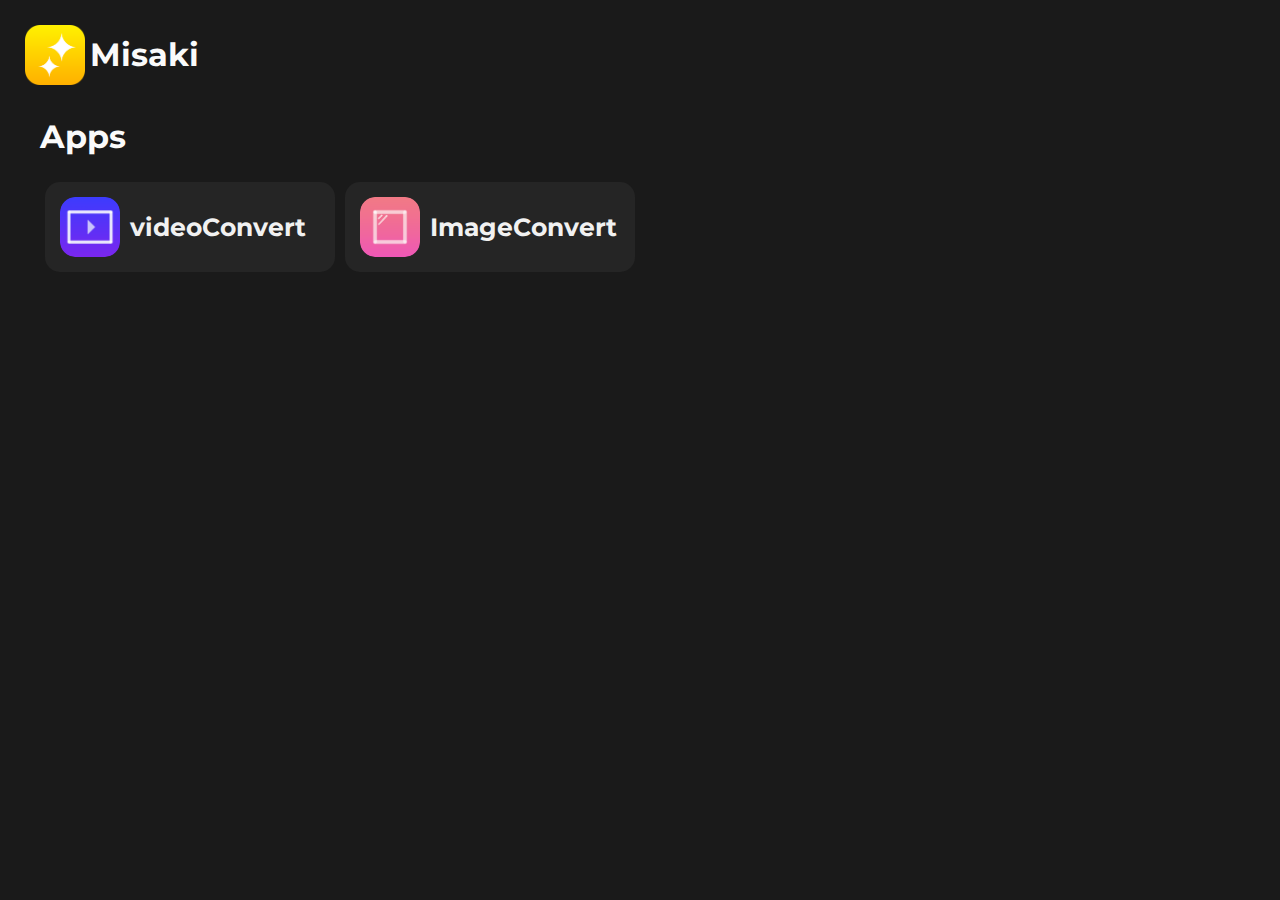
==== web/index.html @ b840aed4 "UIの作成" ====
<html>

<head>
    <title>Misaki | Home</title>
    <link rel="stylesheet" type="text/css" href="css/style.css">
</head>

<body>
    <header>
        <img src="images/icon.png" alt="Misaki" class="misaki">
        <h1>Misaki</h1>
    </header>

    <div id="app">
        <h1>Apps</h1>
        <div id="container">
            <div class="apps" onclick="location.href='/video'">
                <img src="images/video.png" alt="videoConvert">
                <h2>videoConvert</h2>
            </div>
            <div class="apps" onclick="location.href='/image'">
                <img src="images/photo.png" alt="ImageConvert">
                <h2>ImageConvert</h2>
            </div>
        </div>
</body>

</html>
---- web/css/style.css ----
@import url('https://fonts.googleapis.com/css2?family=Mochiy+Pop+One&family=Montserrat:ital,wght@0,100..900;1,100..900&family=Noto+Sans+TC:wght@100..900&display=swap');body{
    background-color: #1a1a1a;
    font-family: Arial, sans-serif;
    margin: 20px;
    padding: 0;
    color: #FAFAFA;
}

.ffmpegnotinstalled{
    text-align: center;
    margin-top:50px;
}
header{
    display: grid;
    text-align: left;
    margin-bottom: 20px;
    justify-content: start;
    justify-items: start;
    font-family: "Montserrat", sans-serif;
    font-weight: 100;
}

header img{
    grid-area:1/2/1/1;
    width: 60px;
    margin: 5px;
}

header h1{
    grid-area:1/2/1/2;
    margin-top: 15;
}

#container{
    display: flex;
    flex-wrap: wrap;

}

#app{
    font-family: "Montserrat", sans-serif;
    margin-left: 20px;
}

.apps{
    display: grid;
    text-align: left;
    margin-bottom: 20px;
    justify-content: start;
    justify-items: start;
    font-weight: 100;
    background-color: #252525;
    padding: 10px;
    border-radius: 15px;
    width: 270px;
    margin: 5px;
}

.apps img{
    width: 60px;
    border-radius: 15px;
    margin: 5px;
    grid-area: 1/2/1/1;
}


.apps h2{
    padding-top: 15px;
    font-size: 25px;
    margin: 5px;
    grid-area: 1/2/1/2;
    text-align: left;
    color: #F1F1F1;
}
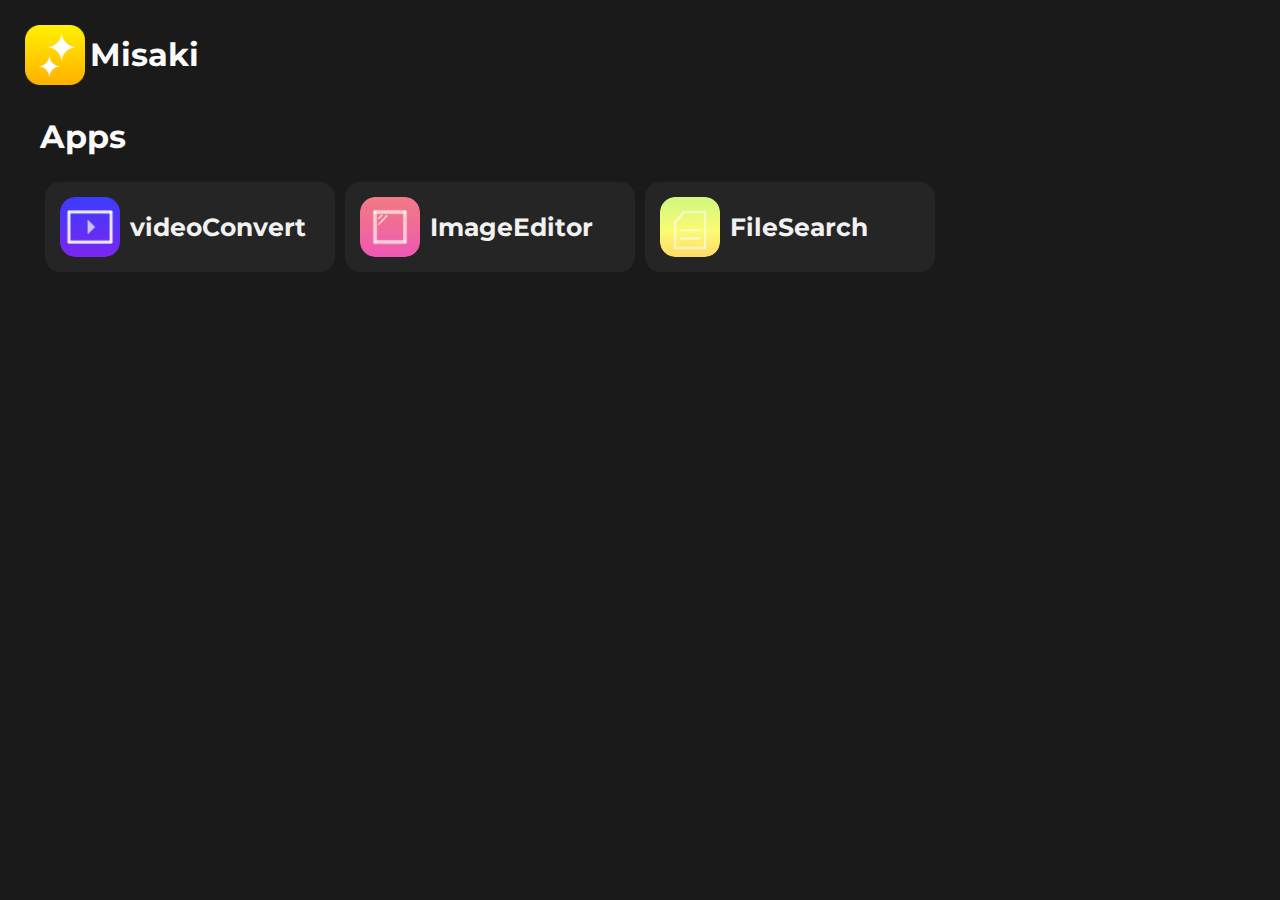
==== commit bc50df7c: "作り途中" ====
--- a/web/index.html
+++ b/web/index.html
@@ -19,8 +19,12 @@
                 <h2>videoConvert</h2>
             </div>
             <div class="apps" onclick="location.href='/image'">
-                <img src="images/photo.png" alt="ImageConvert">
-                <h2>ImageConvert</h2>
+                <img src="images/photo.png" alt="ImageEditor">
+                <h2>ImageEditor</h2>
+            </div>
+            <div class="apps" onclick="location.href='/filesearch'">
+                <img src="images/files.png" alt="ImageConvert">
+                <h2>FileSearch</h2>
             </div>
         </div>
 </body>
--- a/web/css/style.css
+++ b/web/css/style.css
@@ -1,4 +1,6 @@
-@import url('https://fonts.googleapis.com/css2?family=Mochiy+Pop+One&family=Montserrat:ital,wght@0,100..900;1,100..900&family=Noto+Sans+TC:wght@100..900&display=swap');body{
+@import url('https://fonts.googleapis.com/css2?family=Mochiy+Pop+One&family=Montserrat:ital,wght@0,100..900;1,100..900&family=Noto+Sans+TC:wght@100..900&display=swap');
+
+body {
     background-color: #1a1a1a;
     font-family: Arial, sans-serif;
     margin: 20px;
@@ -6,11 +8,12 @@
     color: #FAFAFA;
 }
 
-.ffmpegnotinstalled{
+.ffmpegnotinstalled {
     text-align: center;
-    margin-top:50px;
+    margin-top: 50px;
 }
-header{
+
+header {
     display: grid;
     text-align: left;
     margin-bottom: 20px;
@@ -20,29 +23,29 @@
     font-weight: 100;
 }
 
-header img{
-    grid-area:1/2/1/1;
+header img {
+    grid-area: 1/2/1/1;
     width: 60px;
     margin: 5px;
 }
 
-header h1{
-    grid-area:1/2/1/2;
+header h1 {
+    grid-area: 1/2/1/2;
     margin-top: 15;
 }
 
-#container{
+#container {
     display: flex;
     flex-wrap: wrap;
 
 }
 
-#app{
+#app {
     font-family: "Montserrat", sans-serif;
     margin-left: 20px;
 }
 
-.apps{
+.apps {
     display: grid;
     text-align: left;
     margin-bottom: 20px;
@@ -56,7 +59,7 @@
     margin: 5px;
 }
 
-.apps img{
+.apps img {
     width: 60px;
     border-radius: 15px;
     margin: 5px;
@@ -64,11 +67,72 @@
 }
 
 
-.apps h2{
+.apps h2 {
     padding-top: 15px;
     font-size: 25px;
     margin: 5px;
     grid-area: 1/2/1/2;
     text-align: left;
     color: #F1F1F1;
+}
+
+#videofile {
+    font-size: 20px;
+    text-align: center;
+}
+
+#videofile::file-selector-button {
+    display: block;
+    padding-bottom: 10px;
+}
+
+#videofile::file-selector-button {
+    width: 100px;
+    height: 40px;
+    opacity: 0;
+    position: relative;
+}
+
+#videofile::before {
+    position: absolute;
+    content: "Drop or click to select a video file";
+    width: 250px;
+    height: 40px;
+    font-weight: bold;
+    color: white;
+    background: rgb(36, 36, 36);
+    font-size: 14px;
+    border-radius: 10em;
+    text-align: center;
+    align-items: center;
+    display: grid;
+    cursor: pointer;
+}
+
+#output {
+    margin-top: 15px;
+    background-color: #252525;
+    height: 35px;
+    border-radius: 15px;
+    border: 0px;
+    text-align: center;
+    color: #F1F1F1;
+    width: 50%;
+}
+
+#output:focus {
+    background-color: #363636;
+    outline: none;
+}
+
+button {
+    width: 50%;
+    padding: 10px;
+    margin-top: 10px;
+    border: 2px solid transparent;
+    background-color: #252525;
+    color: #EEEEEE;
+    border-radius: 15px;
+    text-align: center;
+    cursor: pointer;
 }